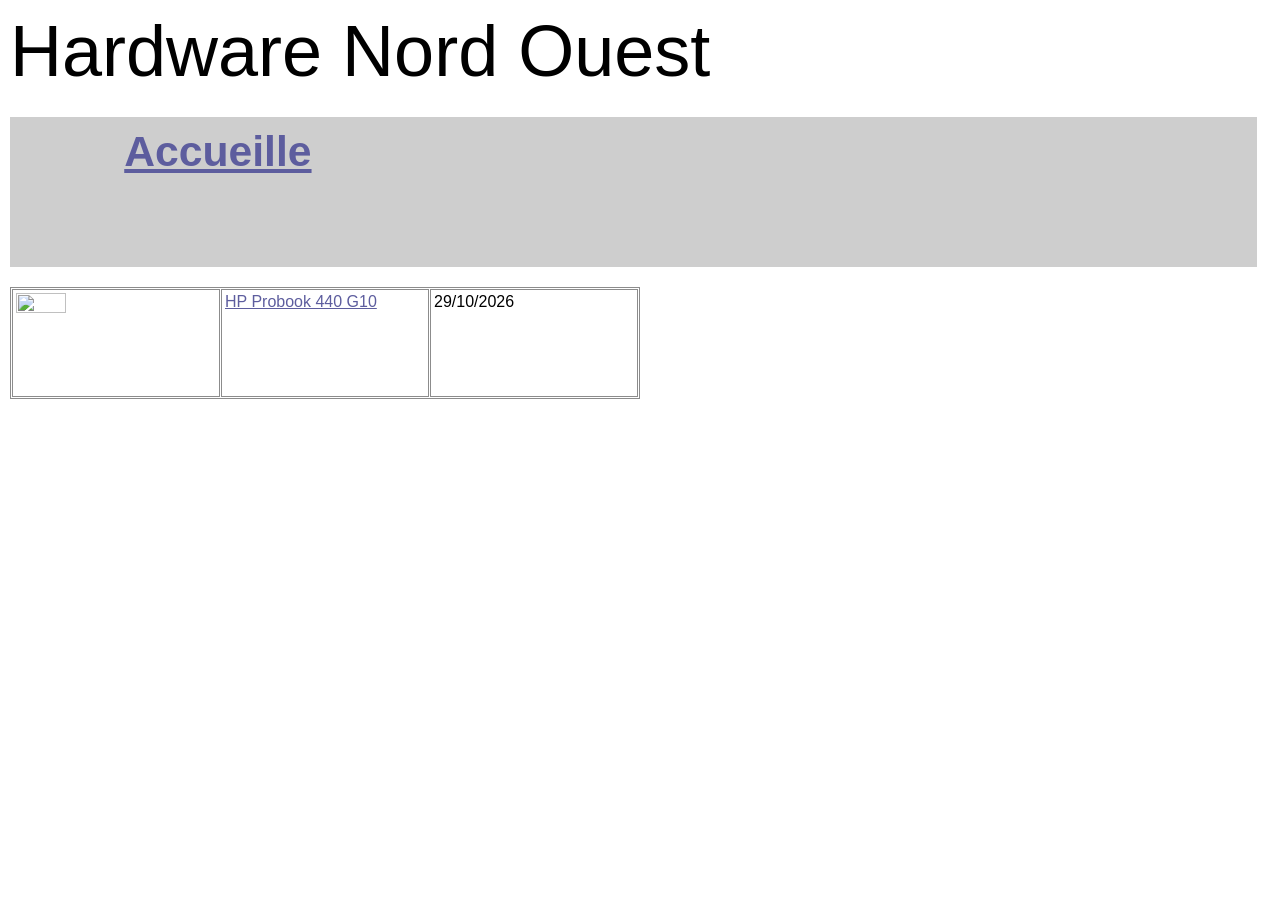
==== review_liste.html @ 955f39d2 "Add files via upload" ====
<!DOCTYPE html>
<html> 
<head>
	<meta charset="utf-8">
	<meta name="viewport" content="width=device-width, initial-scale=1">
	<meta name="generator" content="RocketCake">
	<title></title>
	<link rel="stylesheet" type="text/css" href="review_liste_html.css?h=e660bcf0">
</head>
<body>
<div class="textstyle1">
<div id="container_56357dc7"><div id="container_56357dc7_padding" ><div class="textstyle1">  <span class="textstyle2">Hardware Nord Ouest</span>
</div>
</div></div><div id="container_4bd8ccd3"><div id="container_4bd8ccd3_padding" ><div class="textstyle1"><div id="container_19690fcc"><div id="container_19690fcc_padding" ><div class="textstyle1"></div>
<div class="textstyle3"><span class="textstyle4"><a href="index.html">Accueille</a></span><span class="textstyle4"><br/></span></div>
</div></div><div id="container_50443472"><div id="container_50443472_padding" ><div class="textstyle1"></div>
</div></div><div id="container_fdbfed7"><div id="container_fdbfed7_padding" ><div class="textstyle1"></div>
<div class="textstyle3">  <span class="textstyle4"> </span>
</div>
</div></div></div>
<div style="clear:both"></div></div></div><div id="container_3e8dbe4"><div id="container_3e8dbe4_padding" ><div class="textstyle1"><table id="table_71ad055a" cellpadding="3" cellspacing="1" >	<tr>
		<td width="33%" height="auto" style="vertical-align: top; overflow:hidden; ">  <div id="cell_22bff3a2">
    <div class="textstyle1">
<img src="rc_images/hp_probook_440_g10.jpg" width="320" height="320" id="img_892ebb7" alt="" title="" />      </div>
    </div>
		</td>
		<td width="33%" height="auto" style="vertical-align: top; overflow:hidden; ">  <div id="cell_177c2b57">
    <div class="textstyle1">
      <span class="textstyle5"><a href="review/hp_probook_440_g10_r.html">HP Probook 440 G10</a></span>
      </div>
    </div>
		</td>
		<td width="33%" height="auto" style="vertical-align: top; overflow:hidden; ">  <div id="cell_5355ec6">
    <div class="textstyle1">
      <span class="textstyle5">29/10/2026</span>
      </div>
    </div>
		</td>
	</tr>
</table></div>
<div style="clear:both"></div></div></div>  </div>
</body>
</html>
---- review_liste_html.css ----
a { color:#5D5D9E; } 
a:visited { color:#5D5D9E; } 
a:active { color:#5C615E; } 
a:hover { color:#B2B3B4; } 
#table_71ad055a th { border: 1px solid #8C8C8C;  } 
#table_71ad055a td { border: 1px solid #8C8C8C;  } 
body { background-color:#FFFFFF; padding:0;  margin: 0; }
.textstyle1 { text-align:left; }
#container_56357dc7 { vertical-align: top; position:relative; display: inline-block; width:100%; min-height:107px; background:none;  }
#container_56357dc7_padding { margin: 10px; display: block;  }
.textstyle2 { font-size:54pt; font-family:Arial, Helvetica, sans-serif; color:#000000;  }
#container_4bd8ccd3 { vertical-align: top; position:relative; display: inline-block; width:100%; min-height:150px; background:none;  }
#container_4bd8ccd3_padding { margin: 10px; display: block;  }
#container_19690fcc { vertical-align: top; position:relative; display: inline-block; width:33%; min-height:150px; background-color:#CECECE;  }
#container_19690fcc_padding { margin: 10px; display: block;  }
.textstyle3 { text-align:center; }
.textstyle4 { font-size:32pt; font-family:Arial, Helvetica, sans-serif; color:#000000; font-weight:bold;  }
#container_50443472 { vertical-align: top; position:relative; display: inline-block; width:33%; min-height:150px; background-color:#CECECE;  }
#container_50443472_padding { margin: 10px; display: block;  }
#container_fdbfed7 { vertical-align: top; position:relative; display: inline-block; width:33%; min-height:150px; background-color:#CECECE;  }
#container_fdbfed7_padding { margin: 10px; display: block;  }
#container_3e8dbe4 { vertical-align: top; position:relative; display: inline-block; width:100%; min-height:45px; background:none;  }
#container_3e8dbe4_padding { margin: 10px; display: block;  }
#table_71ad055a { box-sizing: border-box; vertical-align: bottom; position:relative; display: inline-table; width:50%; height:30px; background:none; border: 1px solid #8C8C8C; table-layout: fixed;  }
#cell_22bff3a2 {  }
#img_892ebb7 { vertical-align: bottom; position:relative; display: inline-block; width:50%; background:none; height:auto;  }
#cell_177c2b57 {  }
.textstyle5 { font-size:12pt; font-family:Arial, Helvetica, sans-serif; color:#000000;  }
#cell_5355ec6 {  }
@media only screen and (max-width: 600px)
{
		#container_19690fcc { width:100%;  }
		#container_50443472 { width:100%;  }
		#container_fdbfed7 { width:100%;  }
}
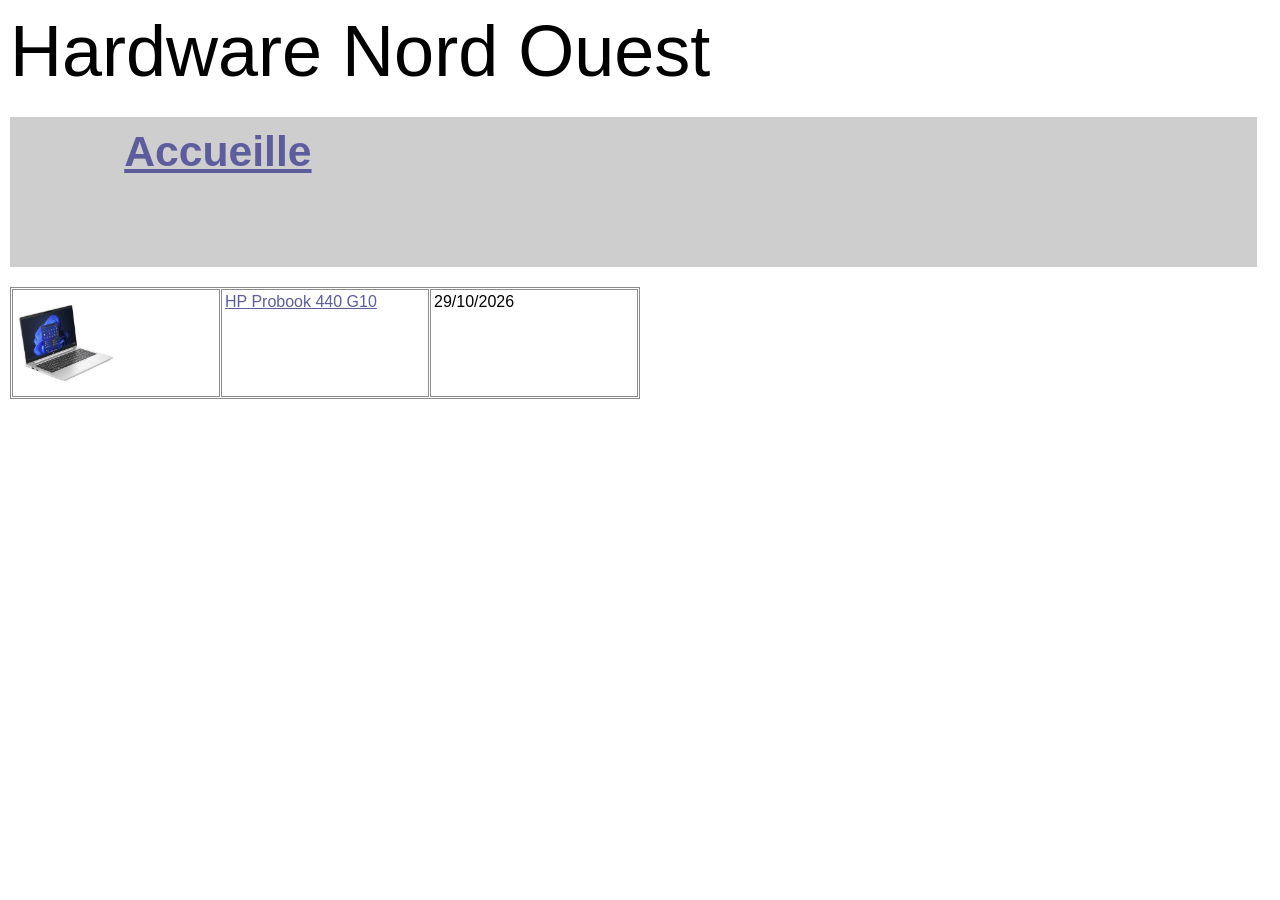
==== commit 4e9de46a: "Add files via upload" ====
--- a/review_liste.html
+++ b/review_liste.html
@@ -4,7 +4,7 @@
 	<meta charset="utf-8">
 	<meta name="viewport" content="width=device-width, initial-scale=1">
 	<meta name="generator" content="RocketCake">
-	<title></title>
+	<title>review liste</title>
 	<link rel="stylesheet" type="text/css" href="review_liste_html.css?h=e660bcf0">
 </head>
 <body>
